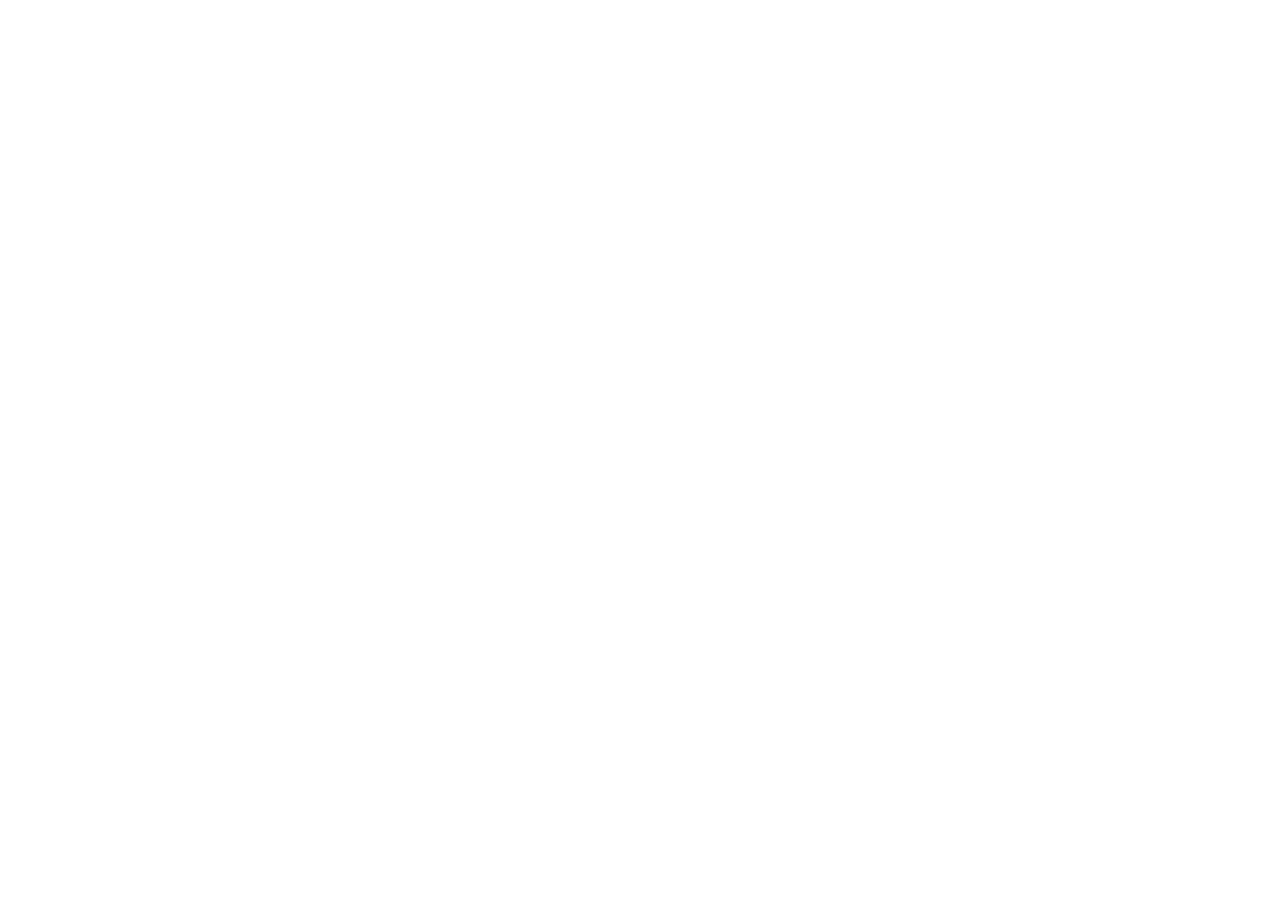
==== index.html @ e4eb23cd "first commit" ====
<!DOCTYPE html>
<!-- html element starts here -->
<html>
	<!-- head element starts here -->
	<head>
		<meta name="viewport" content="width=divice-width, initial-scale=1.0">
		<!-- insert title of wesite here; it will display in the browser tab -->
		<title>Insert title here</title>
		<!-- font awsome v5 -->
		<link rel="stylesheet" href="https://use.fontawesome.com/releases/v5.5.0/css/all.css" integrity="sha384-B4dIYHKNBt8Bc12p+WXckhzcICo0wtJAoU8YZTY5qE0Id1GSseTk6S+L3BlXeVIU" crossorigin="anonymous">
		<meta charset="UTF-8">
		<!-- BOOTSTRAP CDN LINK -->
		<link rel="stylesheet" href="https://stackpath.bootstrapcdn.com/bootstrap/4.1.3/css/bootstrap.min.css" integrity="sha384-MCw98/SFnGE8fJT3GXwEOngsV7Zt27NXFoaoApmYm81iuXoPkFOJwJ8ERdknLPMO" crossorigin="anonymous">
		<!-- ANIMATE.CSS -->
		<link rel="stylesheet" href="css/animate.css">
		<!-- CSS link -->
		<link rel="stylesheet" href="css/main.css">
		
	<!-- head element ends here -->
	</head>
	<!-- body element starst here -->
	<body>
	
		
		<!-- body element ends here -->
		<!-- SCRIPTS -->
		<script src="https://code.jquery.com/jquery-3.3.1.slim.min.js" integrity="sha384-q8i/X+965DzO0rT7abK41JStQIAqVgRVzpbzo5smXKp4YfRvH+8abtTE1Pi6jizo" crossorigin="anonymous"></script>
		<script src="https://cdnjs.cloudflare.com/ajax/libs/popper.js/1.14.3/umd/popper.min.js" integrity="sha384-ZMP7rVo3mIykV+2+9J3UJ46jBk0WLaUAdn689aCwoqbBJiSnjAK/l8WvCWPIPm49" crossorigin="anonymous"></script>
		<script src="https://stackpath.bootstrapcdn.com/bootstrap/4.1.3/js/bootstrap.min.js" integrity="sha384-ChfqqxuZUCnJSK3+MXmPNIyE6ZbWh2IMqE241rYiqJxyMiZ6OW/JmZQ5stwEULTy" crossorigin="anonymous"></script>
	</body>
<!-- html element ends here -->
</html>
---- css/main.css ----

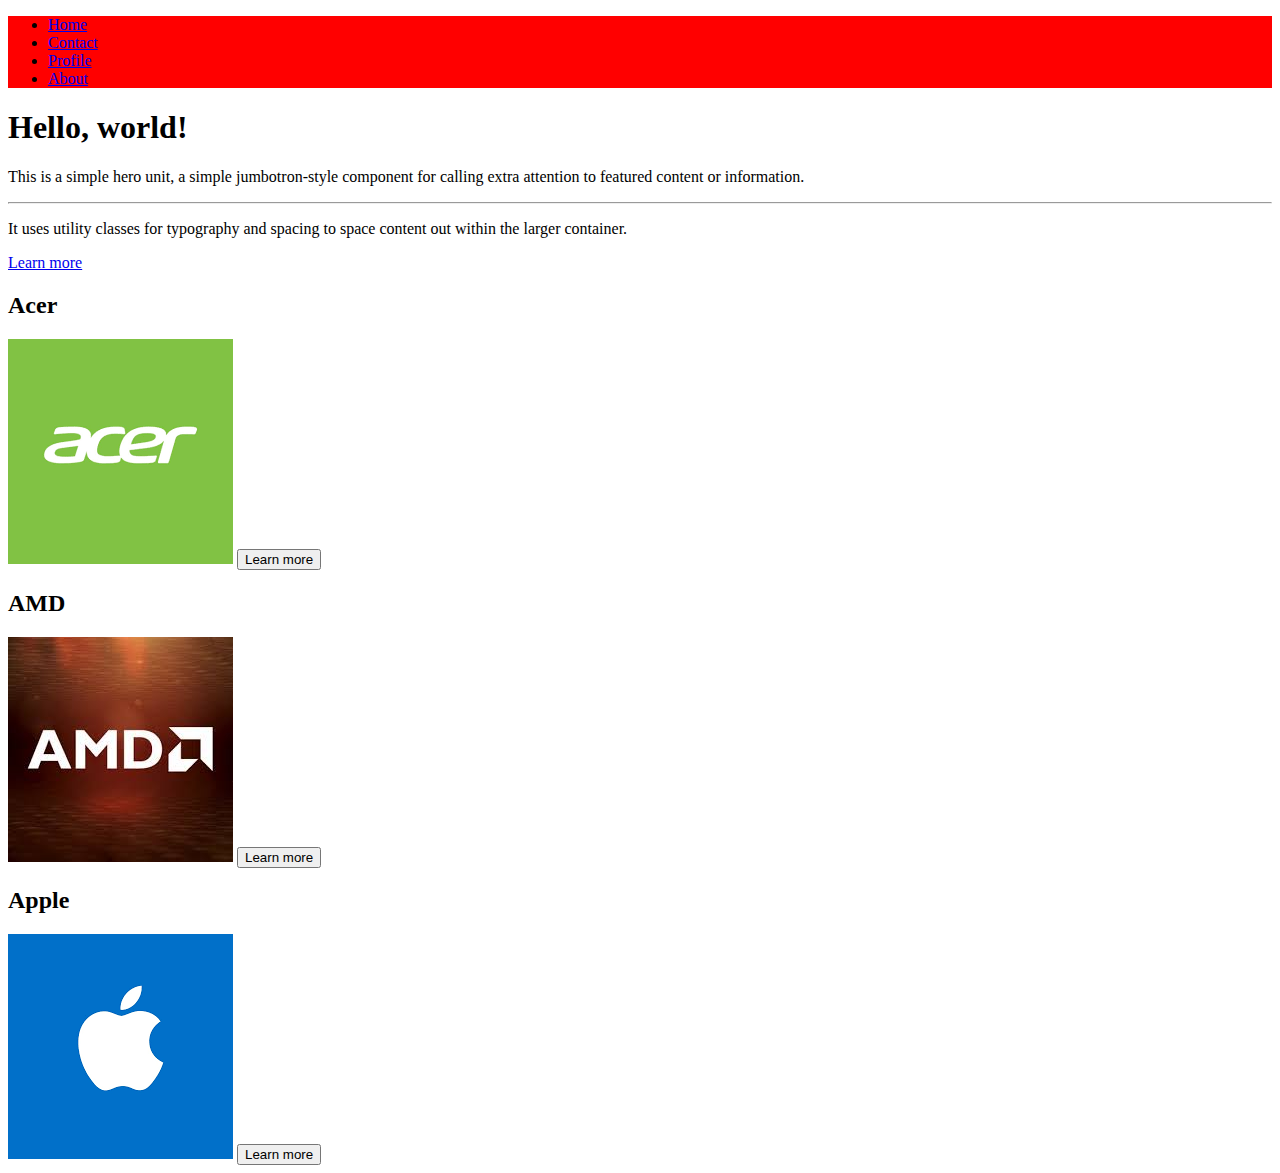
==== commit e3883c76: "new commit" ====
--- a/index.html
+++ b/index.html
@@ -20,7 +20,48 @@
 	</head>
 	<!-- body element starst here -->
 	<body>
-	
+		<div class="container">
+			<ul class="nav">
+			  <li class="nav-item ml-auto">
+			    <a class="nav-link active" href="index.html">Home</a>
+			  </li>
+			  <li class="nav-item">
+			    <a class="nav-link" href="contact.html">Contact</a>
+			  </li>
+			  <li class="nav-item">
+			    <a class="nav-link" href="profile.html">Profile</a>
+			  </li>
+			  <li class="nav-item">
+			    <a class="nav-link" href="about.html">About</a>
+			  </li>
+			</ul>
+			<div class="jumbotron">
+			  <h1 class="display-4">Hello, world!</h1>
+			  <p class="lead">This is a simple hero unit, a simple jumbotron-style component for calling extra attention to featured content or information.</p>
+			  <hr class="my-4">
+			  <p>It uses utility classes for typography and spacing to space content out within the larger container.</p>
+			  <a class="btn btn-primary btn-lg" href="#" role="button">Learn more</a>
+			</div>
+			<div class="row text-center pb-5">
+				<div class="col-12 col-md-4">
+					<h2>Acer</h2>
+					<img class="img-fluid" src="img/acer.jpg" alt="acer logo">
+					<a href="https://www.acer.com/ac/en/US/content/home#_ga=2.33939814.69444052.1544311786-1710779282.1544311786" target="_blank"><button class="mx-auto d-block btn-primary my-5">Learn more</button></a>
+				</div>
+				<div class="col-12 col-md-4">
+					<h2>AMD</h2>
+					<img class="img-fluid" src="img/amd.jpg" alt="amd logo">
+					<a href="https://www.amd.com/en" target="_blank"><button class="mx-auto d-block btn-primary my-5">Learn more</button></a>
+				</div>
+				<div class="col-12 col-md-4">
+					<h2>Apple</h2>
+					<img class="img-fluid" src="img/apple.jpg" alt="apple logo">
+					<a href="https://www.apple.com/" target="_blank"><button class="mx-auto d-block btn-primary my-5">Learn more</button></a>
+				</div>
+			</div>
+		</div>
+
+		
 		
 		<!-- body element ends here -->
 		<!-- SCRIPTS -->
--- a/css/main.css
+++ b/css/main.css
@@ -1 +1,3 @@
-
+ul.nav {
+	background-color: red;
+}
